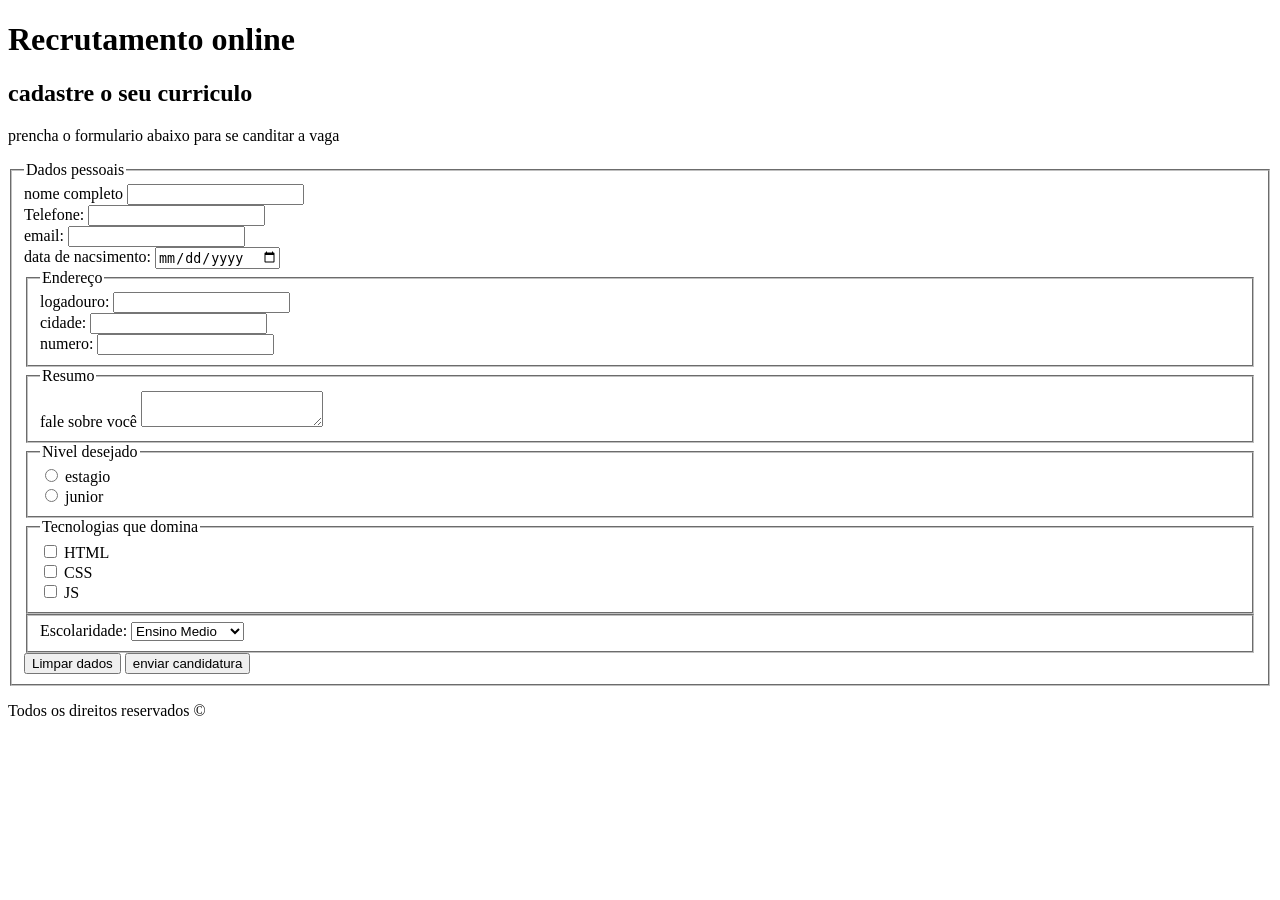
==== aula 3/index.html @ fef41876 "Create index.html" ====
<!DOCTYPE html>
<html lang="pt-br">
    <head>
        <title>Recrutamento online</title>
        <meta charset="UTF-8">
    </head>
    <body>
        <header>
            <h1>Recrutamento online</h1>
        </header>
        <main>
            <section>
                <h2>cadastre o seu curriculo</h2>
                <form action="#" method="post">
                    <p>prencha o formulario abaixo para se canditar a vaga</p>
                    <fieldset>
                        <legend>Dados pessoais</legend>
                        <div>

                        <label for="nome_id">nome completo</label>
                        <input id ="nome_nome" name="nome" type="text">
                        </div>

                        <div>
                        <label for="telefone_id">Telefone:</label>
                        <input id="telefone_id" name ="telefone" type="tel">
                        </div>
                        
                        <div>
                            <label for="email_id">email:</label>
                            <input id="email_id" name="email" type="email">
                        
                        </div>
                        <div>
                            <label for = "data_nasc_id">data de nacsimento:</label>
                            <input id="data_nasc_id" name ="data de nascimento" type="date">
                        </div>
                    <fieldset>
                        <legend>Endereço</legend>
                        <div>
                            <label for="logadouro_id">logadouro:</label>
                            <input id="logadouro_id" name="logadouro" type="text">
                        </div>
                        <div>
                            <label for="cidade">cidade:</label>
                            <input id="cidades" name="cidades" type="text">
                        </div>
                        <div>
                            <label for"numero_id">numero:</label>
                            <input id="numero_id" name:"numero" type="number">
                            </div>
                    </fieldset>
                    <fieldset>
                    <legend>Resumo</legend>
                    <div>
                        <label for="resumo_id">fale sobre você</label>
                        <textarea id="resumo_id" name="resumo"></textarea>

                    </div>    
                    </fieldset>
                    <fieldset>
                        <legend>Nivel desejado</legend>
                        <div>
                            <input id="nivel_estagio_id"
                                    type="radio"
                                    name="nivel"
                                    value="estagio">
                            <label for="nivel_estagio_id">estagio</label>
                        </div>

                        <div>
                            <input id="nivel_junior_id"
                                    type="radio"
                                    name="nivel"
                                    value="nivel_junior_id">
                            <label for="nivel_junior_id">junior</label>
                        </div>

                    </fieldset>
                    <fieldset>
                        <legend>Tecnologias que domina</legend>
                         <div>
                            <input id="tec_html_id"
                                    type="checkbox"
                                    name="tecnologias"
                                    value="html">
                            <label for="tec_html_id">HTML</label>
                        </div>

                        <div>
                            <input id="tec_css_id"
                                    type="checkbox"
                                    name="tecnologia"
                                    value="css">
                            <label for="tec_css_id">CSS</label>

                        </div>
                        
                            
                        <div>
                            <input id="tec_js_id"
                                    type="checkbox"
                                    name="tecnologia"
                                    value="JS">
                            <label for="tec_js_id">JS</label>
                        </div>
                        

                    </fieldset>                           
                    <fieldset>
                    <div>
                        <label for = escolaridade_id>Escolaridade:</label>
                        <select id="escolaridade_id" name="escolaridade">
                            <option value="medio">Ensino Medio</option>
                            <option value="graduação">Graduação</option>
                            <option value="pos">Pos-graduação</option>
                        </select>
                    </div>
                    </fieldset>
           
                         <div>
                        <button type="reset">Limpar dados</button>
                        <button type="submit">enviar candidatura</button>
                    </div>
                    
                    



                </form>
            </section>

        </main>
        <footer>
            <p>Todos os direitos reservados &copy;</p>

        </footer>
    </body>
</html>
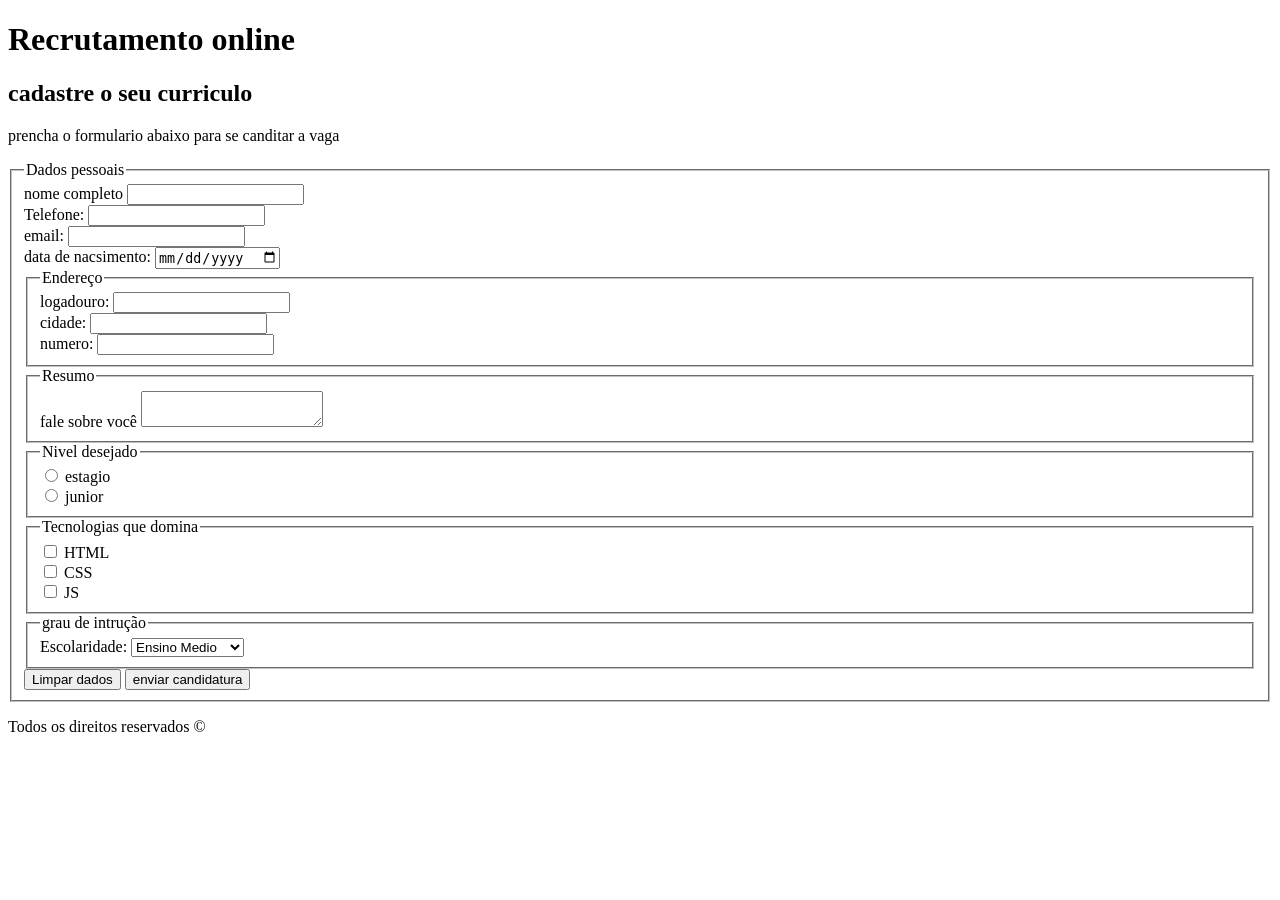
==== commit 46d6e6d6: "Update index.html" ====
--- a/aula 3/index.html
+++ b/aula 3/index.html
@@ -108,6 +108,7 @@
 
                     </fieldset>                           
                     <fieldset>
+                    <legend>grau de intrução</legend>
                     <div>
                         <label for = escolaridade_id>Escolaridade:</label>
                         <select id="escolaridade_id" name="escolaridade">
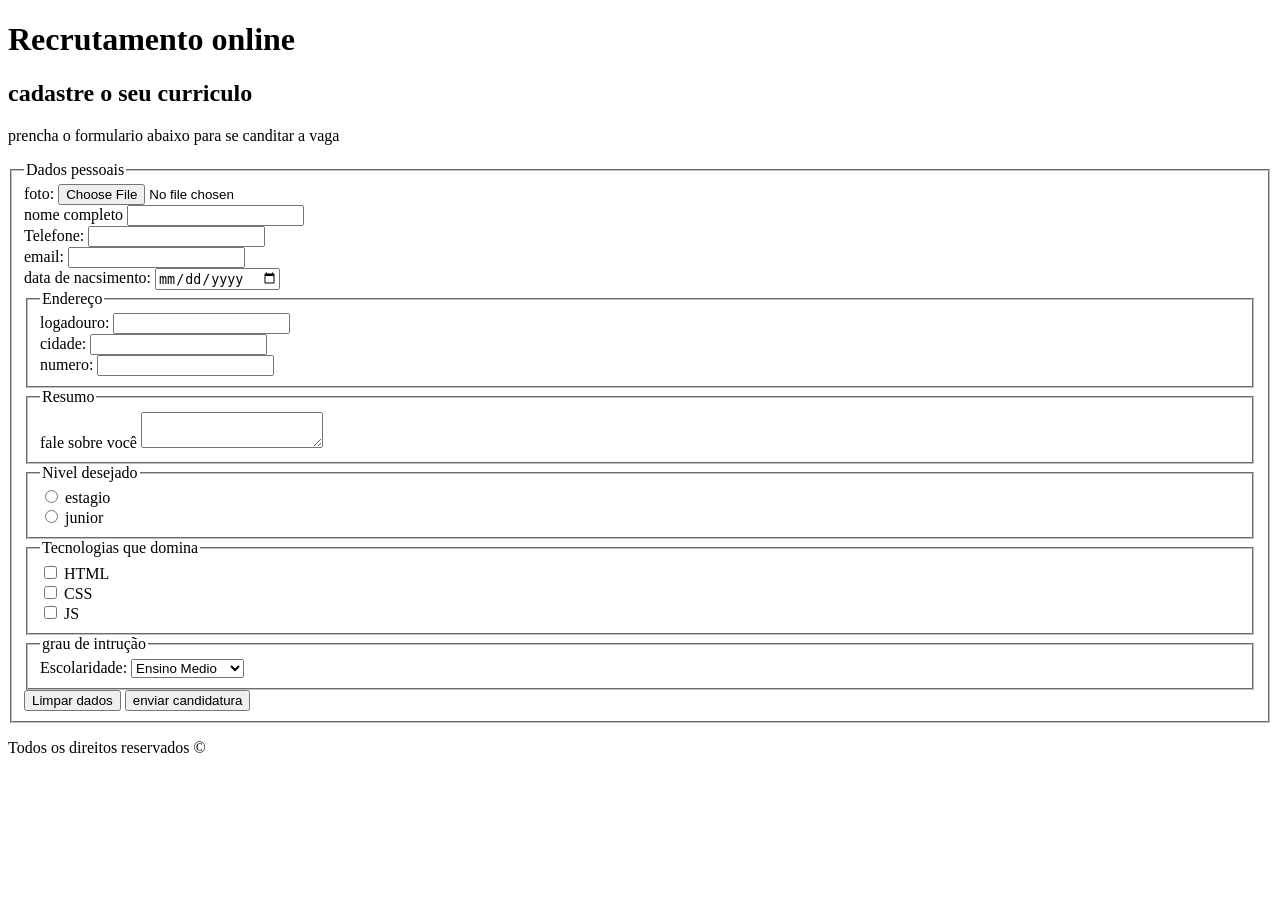
==== commit 676a67e6: "Update index.html" ====
--- a/aula 3/index.html
+++ b/aula 3/index.html
@@ -11,14 +11,22 @@
         <main>
             <section>
                 <h2>cadastre o seu curriculo</h2>
-                <form action="#" method="post">
+                <form action="https://postman-echo.com/post" method="post">
                     <p>prencha o formulario abaixo para se canditar a vaga</p>
                     <fieldset>
                         <legend>Dados pessoais</legend>
                         <div>
+                            <!-- campo novo de foto -->
+                             <label for="foto_id">foto:</label>
+                             <input id="foto_id" name="foto" type="file" accept="image/*">
+                        </div>
+                        <div>
+                            
+                        </div>
+                        <div>
 
                         <label for="nome_id">nome completo</label>
-                        <input id ="nome_nome" name="nome" type="text">
+                        <input id ="nome_id" name="nome" type="text">
                         </div>
 
                         <div>
@@ -46,8 +54,8 @@
                             <input id="cidades" name="cidades" type="text">
                         </div>
                         <div>
-                            <label for"numero_id">numero:</label>
-                            <input id="numero_id" name:"numero" type="number">
+                            <label for="numero_id">numero:</label>
+                            <input id="numero_id" name="numero" type="number">
                             </div>
                     </fieldset>
                     <fieldset>
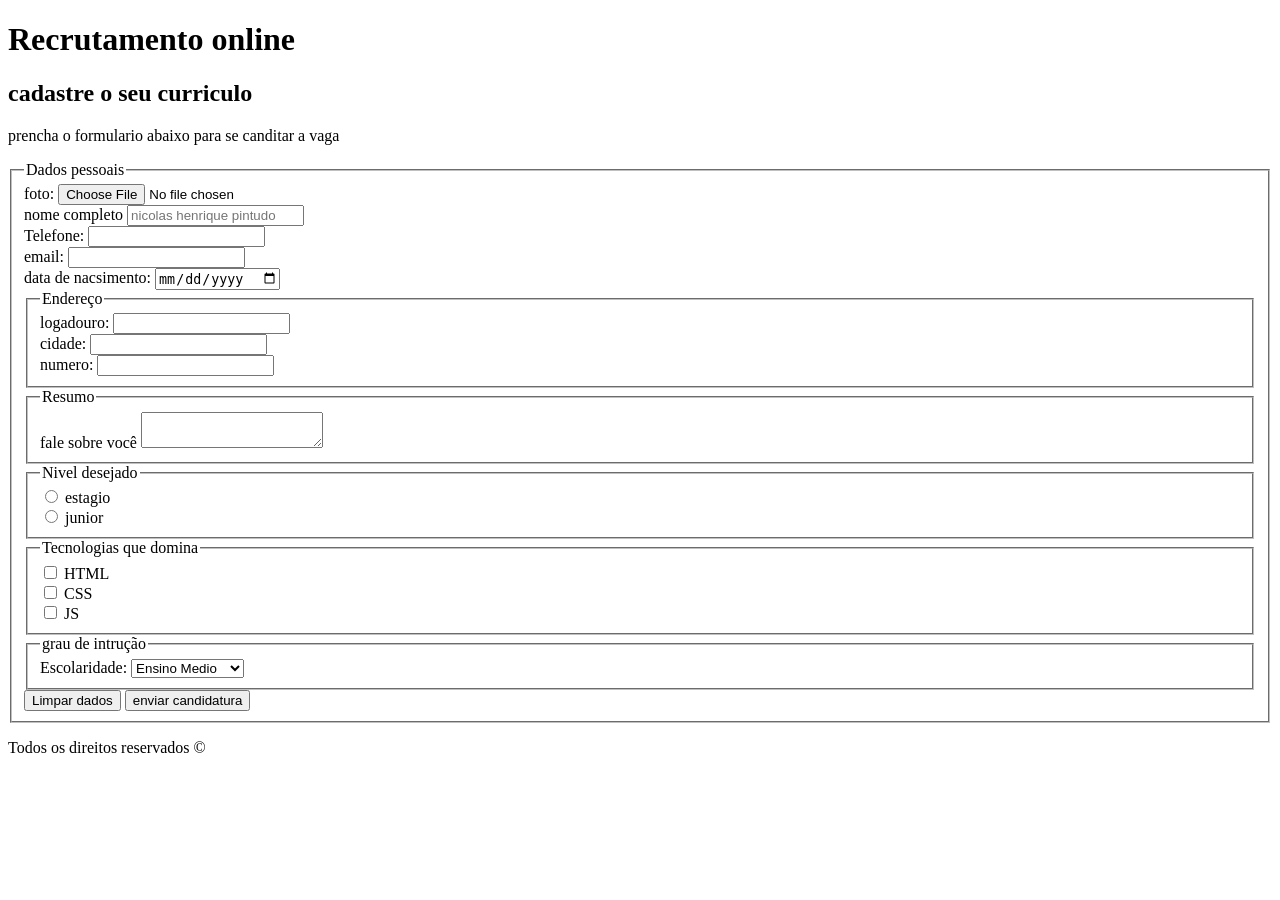
==== commit 879c4b87: "eu" ====
--- a/aula 3/index.html
+++ b/aula 3/index.html
@@ -11,7 +11,7 @@
         <main>
             <section>
                 <h2>cadastre o seu curriculo</h2>
-                <form action="https://postman-echo.com/post" method="post">
+                <form action="https://postman-echo.com/post" method="post" enctype="multipart/form-data">
                     <p>prencha o formulario abaixo para se canditar a vaga</p>
                     <fieldset>
                         <legend>Dados pessoais</legend>
@@ -20,18 +20,16 @@
                              <label for="foto_id">foto:</label>
                              <input id="foto_id" name="foto" type="file" accept="image/*">
                         </div>
-                        <div>
-                            
-                        </div>
+                        
                         <div>
 
                         <label for="nome_id">nome completo</label>
-                        <input id ="nome_id" name="nome" type="text">
+                        <input id ="nome_id" name="nome" type="text" placeholder="nicolas henrique pintudo">
                         </div>
 
                         <div>
                         <label for="telefone_id">Telefone:</label>
-                        <input id="telefone_id" name ="telefone" type="tel">
+                        <input id="telefone_id" name ="telefone" type="tel" required>
                         </div>
                         
                         <div>
